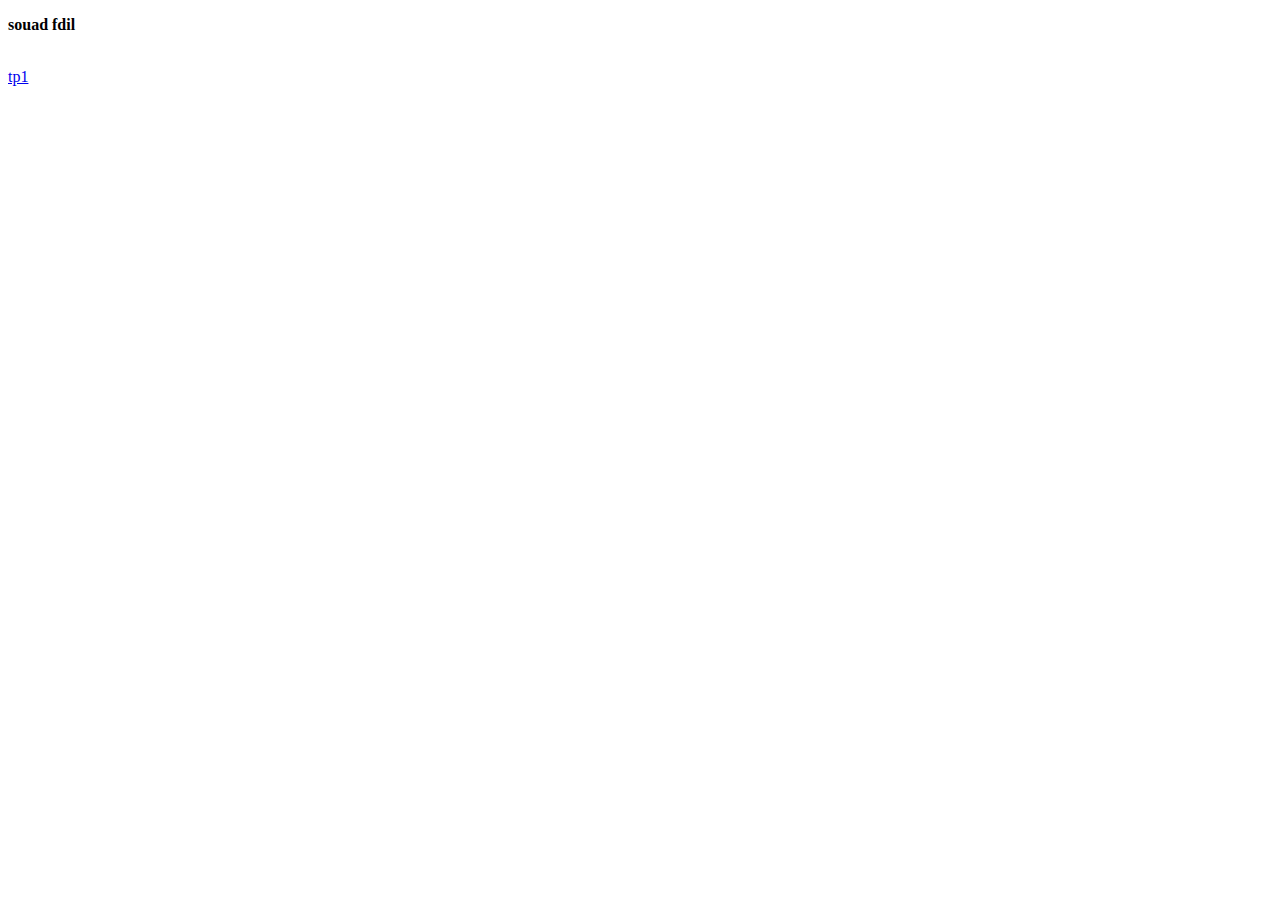
==== index.html @ c59e3d01 "Update index.html" ====
<!DOCTYPE html>
<html lang="en" dir="ltr">
  <head>
    <meta charset="utf-8">
      <title>tps</title>
  </head>
  <body>
    <p><strong>souad fdil</strong></p><br>
      <a href ="./cv.html" target="_blank" >tp1</a><br>
    </body>
  </html>
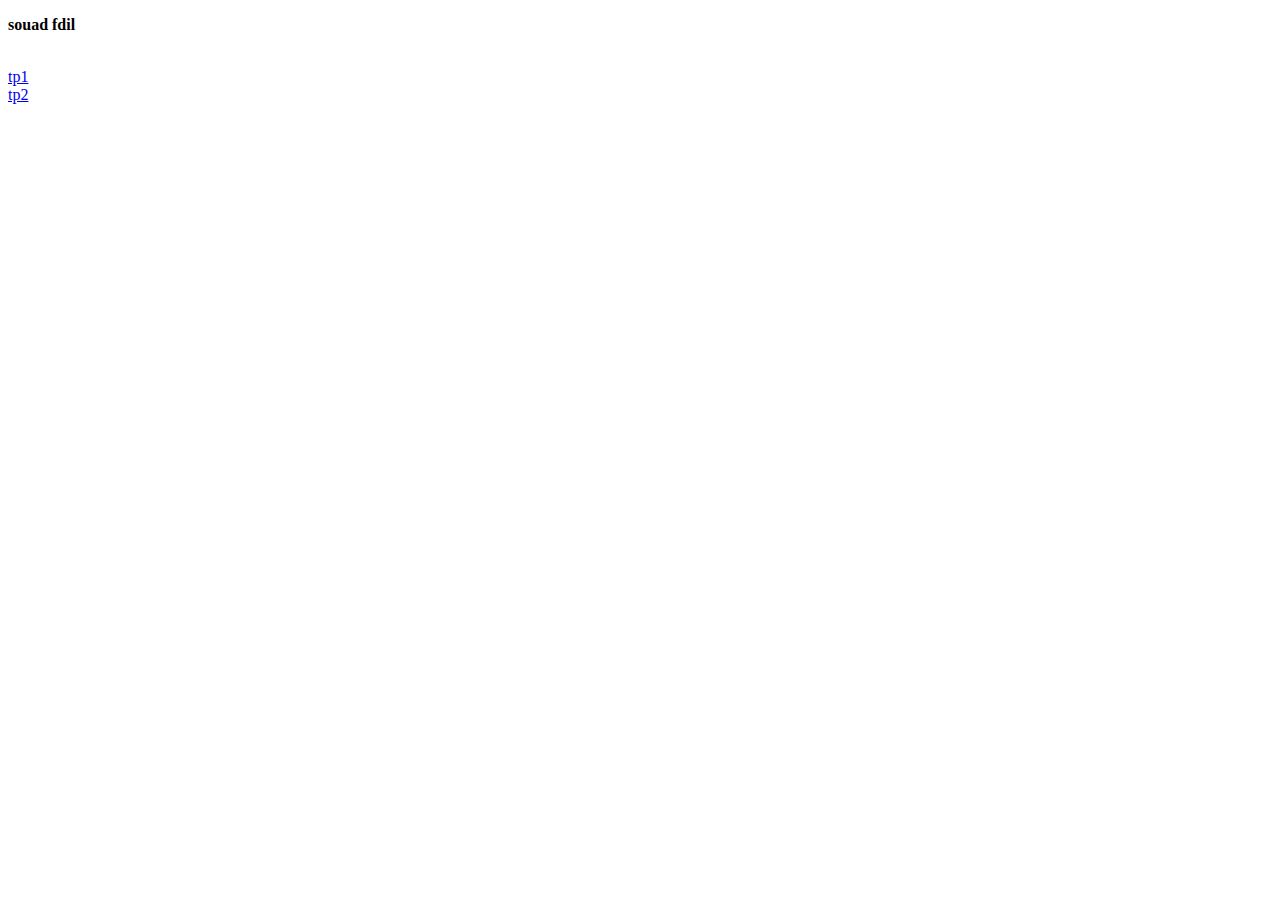
==== commit 312fa126: "Update index.html" ====
--- a/index.html
+++ b/index.html
@@ -7,5 +7,6 @@
   <body>
     <p><strong>souad fdil</strong></p><br>
       <a href ="./cv.html" target="_blank" >tp1</a><br>
+<a href ="./cvCSS.html" target="_blank" >tp2</a><br>
     </body>
   </html>
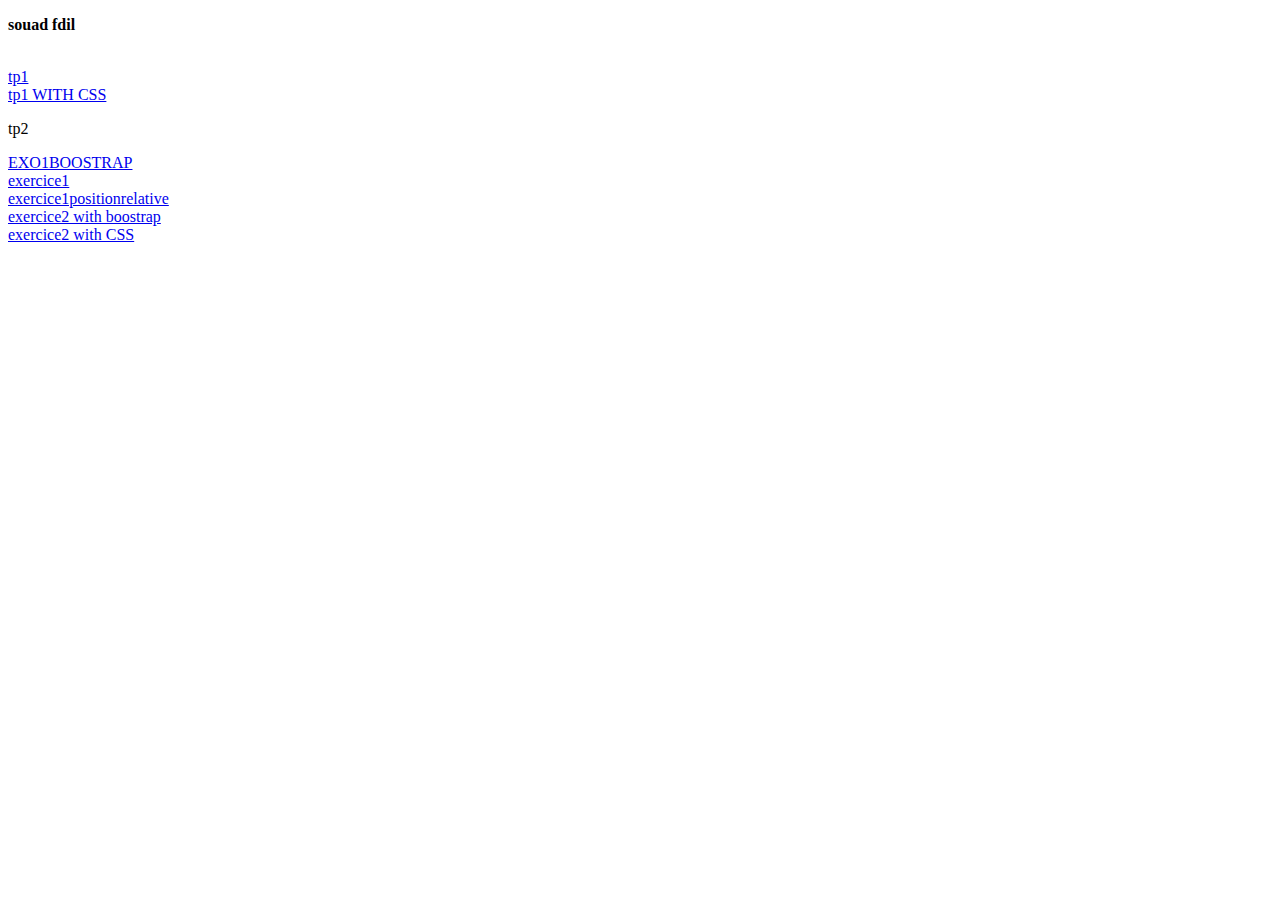
==== commit f1d9dd01: "Update index.html" ====
--- a/index.html
+++ b/index.html
@@ -7,6 +7,12 @@
   <body>
     <p><strong>souad fdil</strong></p><br>
       <a href ="./cv.html" target="_blank" >tp1</a><br>
-<a href ="./cvCSS.html" target="_blank" >tp2</a><br>
+      <a href ="./cvCSS.html" target="_blank" >tp1 WITH CSS</a><br>
+    <p>tp2</p>
+       <a href ="./EXERCICE1 BOOSTRAP.html" target="_blank" >EXO1BOOSTRAP</a><br>
+      <a href ="./exercice1.html" target="_blank" >exercice1</a><br>
+     <a href ="./exercice1positionrelative.html" target="_blank" >exercice1positionrelative</a><br>
+      <a href ="./exercice2boostrap.html" target="_blank" >exercice2 with boostrap</a><br>
+    <a href ="./exercice2CSS.html" target="_blank" >exercice2 with CSS</a><br>
     </body>
   </html>
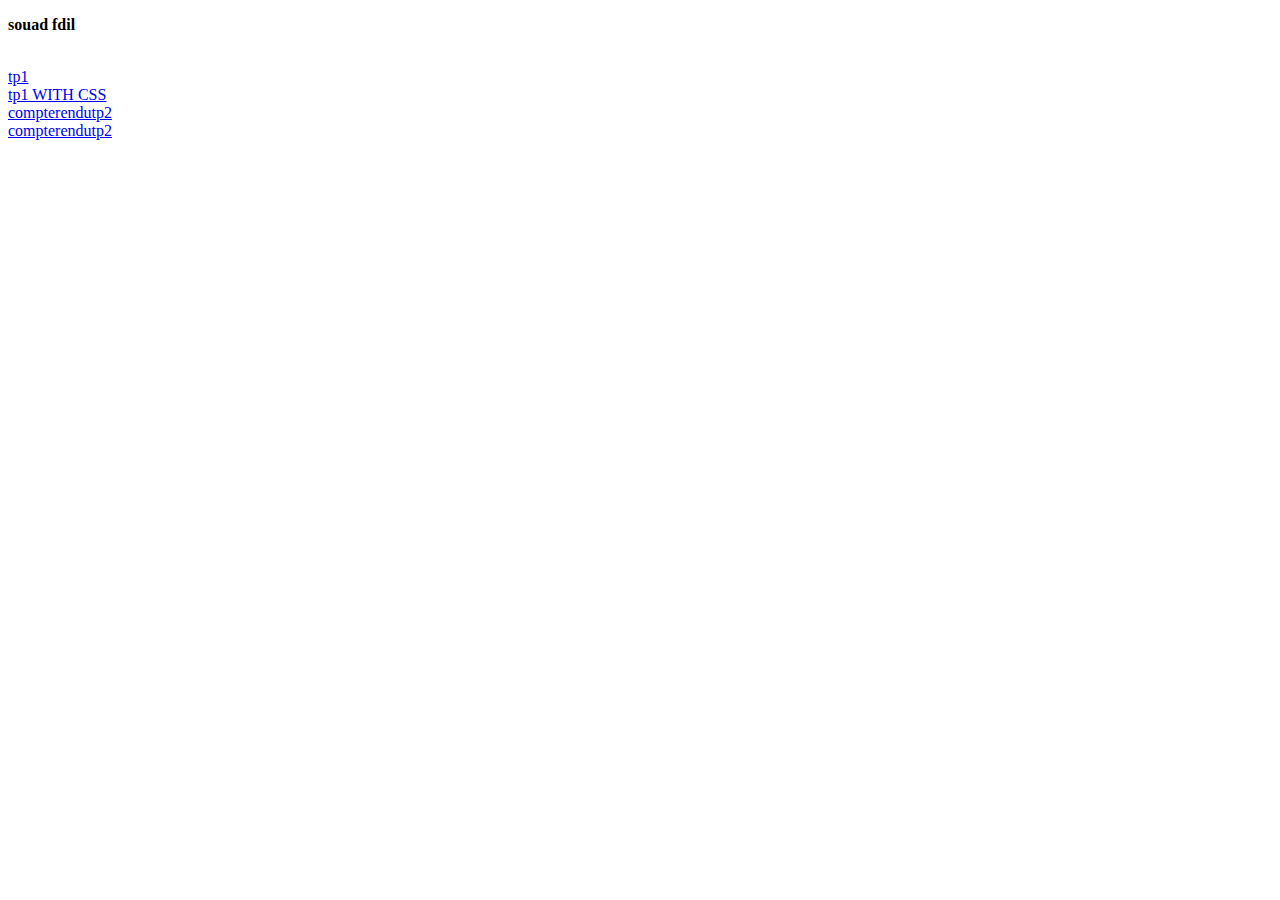
==== commit d975cc18: "Update index.html" ====
--- a/index.html
+++ b/index.html
@@ -8,11 +8,7 @@
     <p><strong>souad fdil</strong></p><br>
       <a href ="./cv.html" target="_blank" >tp1</a><br>
       <a href ="./cvCSS.html" target="_blank" >tp1 WITH CSS</a><br>
-    <p>tp2</p>
-       <a href ="./EXERCICE1 BOOSTRAP.html" target="_blank" >EXO1BOOSTRAP</a><br>
-      <a href ="./exercice1.html" target="_blank" >exercice1</a><br>
-     <a href ="./exercice1positionrelative.html" target="_blank" >exercice1positionrelative</a><br>
-      <a href ="./exercice2boostrap.html" target="_blank" >exercice2 with boostrap</a><br>
-    <a href ="./exercice2CSS.html" target="_blank" >exercice2 with CSS</a><br>
+    <a href ="./compterendutp2.html" target="_blank" >compterendutp2</a><br>
+    <a href ="https://contactmagic.000webhostapp.com/" target="_blank" >compterendutp2</a><br>
     </body>
   </html>
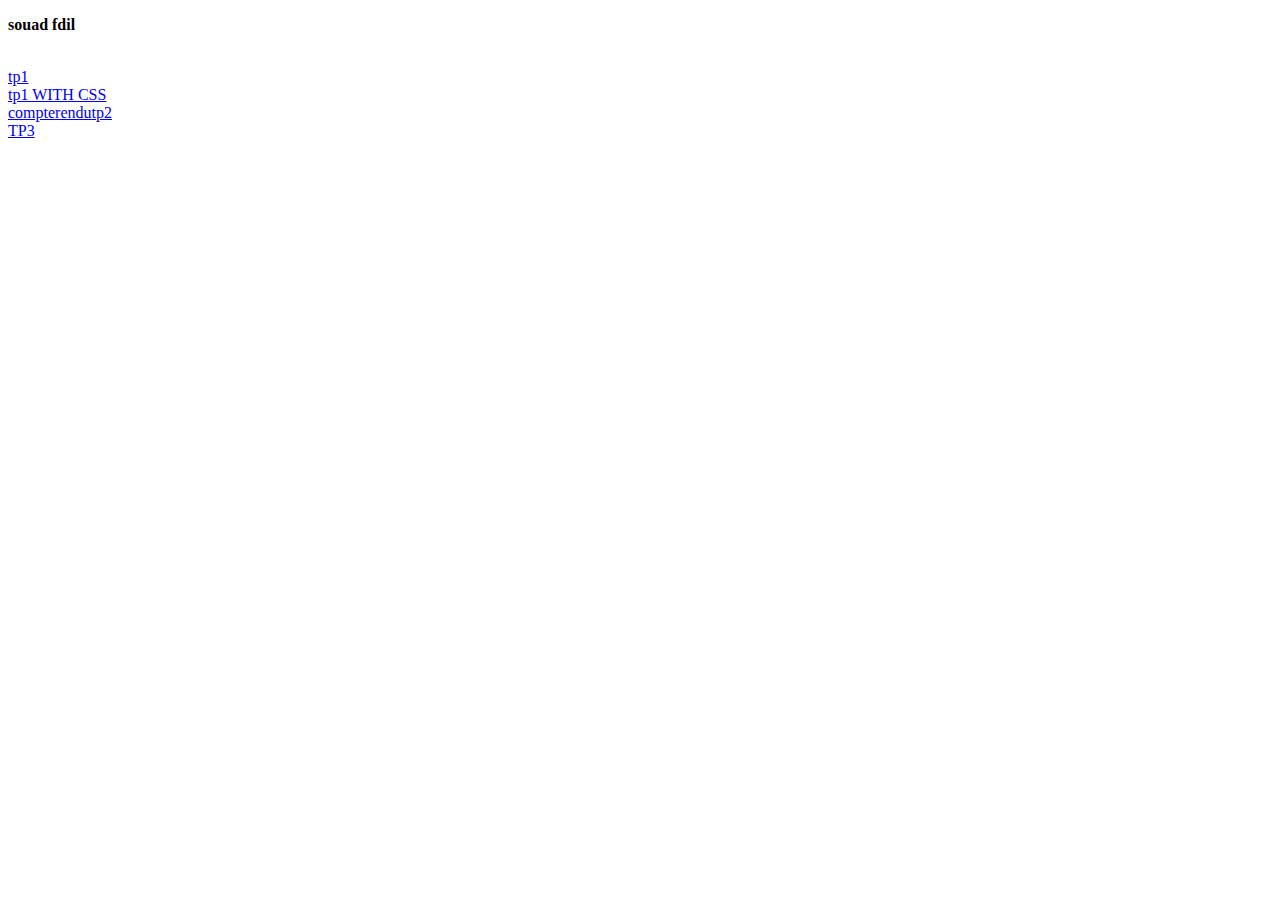
==== commit 98ada8f3: "Update index.html" ====
--- a/index.html
+++ b/index.html
@@ -9,6 +9,6 @@
       <a href ="./cv.html" target="_blank" >tp1</a><br>
       <a href ="./cvCSS.html" target="_blank" >tp1 WITH CSS</a><br>
     <a href ="./compterendutp2.html" target="_blank" >compterendutp2</a><br>
-    <a href ="https://contactmagic.000webhostapp.com/" target="_blank" >compterendutp2</a><br>
+    <a href ="https://contactmagic.000webhostapp.com" target="_blank" >TP3</a>
     </body>
   </html>
